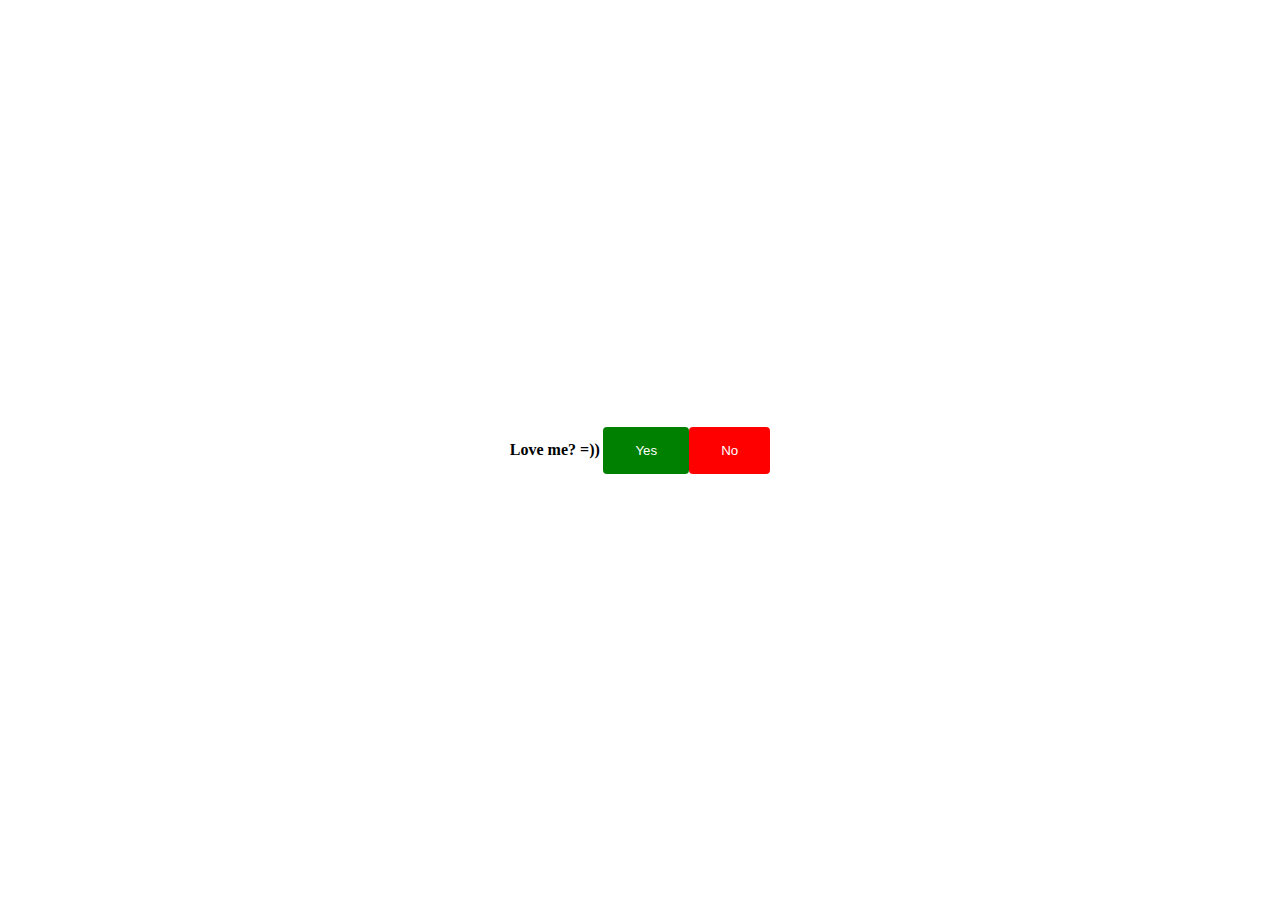
==== index.html @ 2a7c2017 "first touch" ====
<!DOCTYPE html>
<html lang="en">

<head>
    <meta charset="UTF-8" />
    <meta name="viewport" content="width=device-width, initial-scale=1.0" />
    <title>will you?</title>

    <style>
        html,
        body {
            width: 100%;
            height: 100%;
            display: flex;
            justify-content: center;
            align-items: center;
        }

        button {
            background-color: red;
            border: none;
            color: #fff;
            padding: 1rem 2rem;
            border-radius: 4px;
            transform-style: preserve-3d;
        }

        .button-wrapper {
            perspective: 400px;
        }

        .buttonY {
            background-color: green;
        }
    </style>
</head>

<body>
    <h4>Love me? =))&MediumSpace;</h4>
    <div class="button-wr">
        <button class="buttonY">Yes</button>
    </div>

    <div class="button-wrapper">
        <button id="button">No</button>
    </div>

</body>
<script>
    const button = document.getElementById('button')

    const distanceBetween = (p1x, p1y, p2x, p2y) => {
        const dx = p1x - p2x
        const dy = p1y - p2y
        return Math.sqrt(dx * dx + dy * dy)
    }

    const bx =
        button.parentNode.offsetLeft +
        button.offsetLeft +
        button.offsetWidth / 2

    const by =
        button.parentNode.offsetTop + button.offsetTop + button.offsetHeight / 2

    const radius = Math.max(
        button.offsetWidth * 0.75,
        button.offsetHeight * 0.75,
        100,
    )

    document.addEventListener('mousemove', (event) => {
        const dist = distanceBetween(event.clientX, event.clientY, bx, by)
        const angle = Math.atan2(event.clientY - by, event.clientX - bx)

        const ox = -1 * Math.cos(angle) * Math.max(radius - dist, 0)
        const oy = -1 * Math.sin(angle) * Math.max(radius - dist, 0)

        const rx = oy / 2
        const ry = -ox / 2

        button.style.transition = 'all 0.1s ease'
        button.style.transform = `translate(${ox}px, ${oy}px) rotateX(${rx}deg) rotateY(${ry}deg)`
        button.style.boxShadow = `0px ${Math.abs(oy)}px ${(Math.abs(oy) / radius) * 40
            }px rgba(0,0,0,.15)`
    })
</script>
</html>
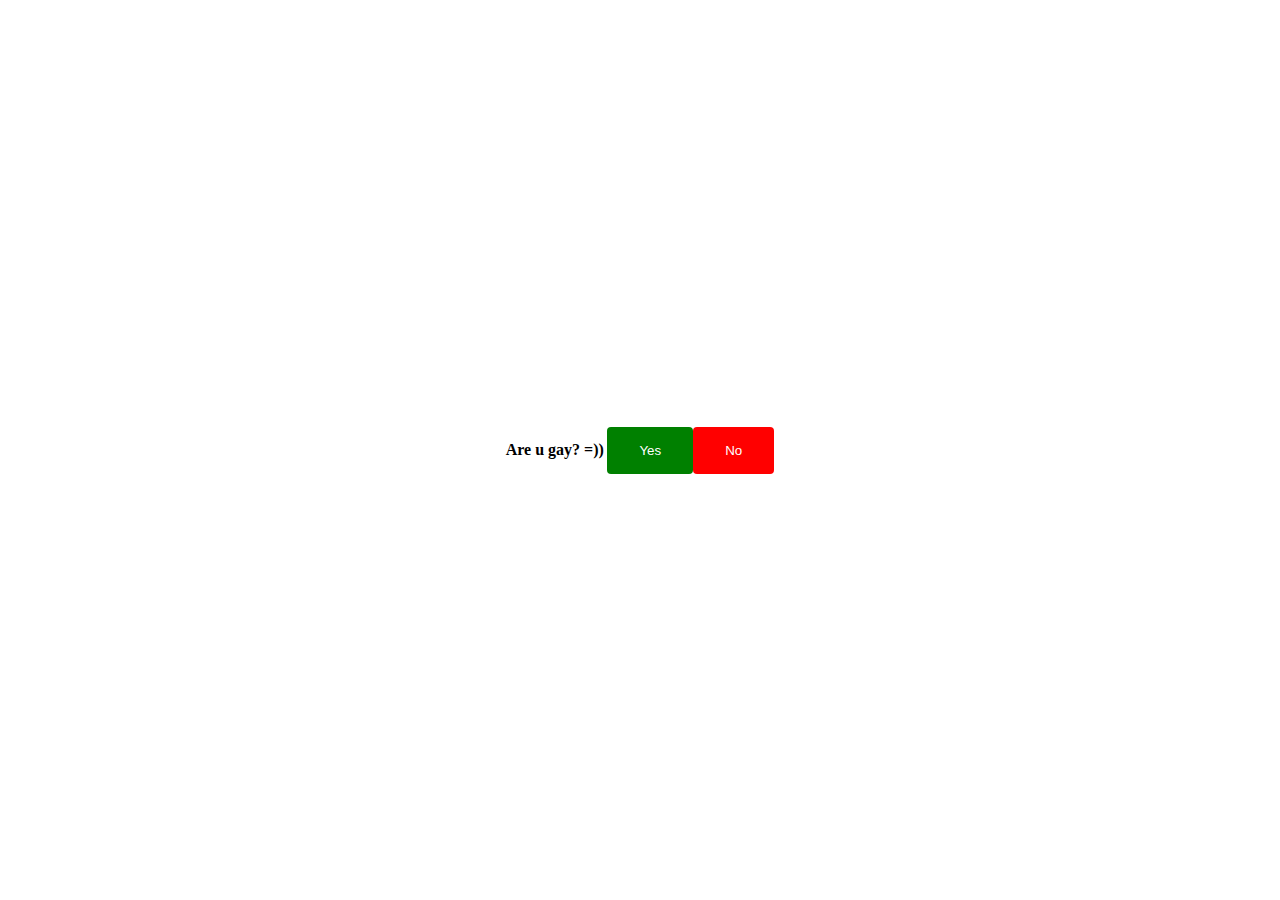
==== commit 58bc597b: "troll" ====
--- a/index.html
+++ b/index.html
@@ -5,40 +5,16 @@
     <meta charset="UTF-8" />
     <meta name="viewport" content="width=device-width, initial-scale=1.0" />
     <title>will you?</title>
-
-    <style>
-        html,
-        body {
-            width: 100%;
-            height: 100%;
-            display: flex;
-            justify-content: center;
-            align-items: center;
-        }
-
-        button {
-            background-color: red;
-            border: none;
-            color: #fff;
-            padding: 1rem 2rem;
-            border-radius: 4px;
-            transform-style: preserve-3d;
-        }
-
-        .button-wrapper {
-            perspective: 400px;
-        }
-
-        .buttonY {
-            background-color: green;
-        }
-    </style>
+    <link rel="icon" href="logo-title.png" type="image/png">
+    <link rel="stylesheet" type="text/css" href="styles.css" />
 </head>
 
 <body>
-    <h4>Love me? =))&MediumSpace;</h4>
+    <h4>Are u gay? =))&MediumSpace;</h4>
     <div class="button-wr">
-        <button class="buttonY">Yes</button>
+        <a href="troll.html">
+            <button class="buttonY">Yes</button>
+        </a>
     </div>
 
     <div class="button-wrapper">
@@ -46,43 +22,6 @@
     </div>
 
 </body>
-<script>
-    const button = document.getElementById('button')
+<script src="index.js"></script>
 
-    const distanceBetween = (p1x, p1y, p2x, p2y) => {
-        const dx = p1x - p2x
-        const dy = p1y - p2y
-        return Math.sqrt(dx * dx + dy * dy)
-    }
-
-    const bx =
-        button.parentNode.offsetLeft +
-        button.offsetLeft +
-        button.offsetWidth / 2
-
-    const by =
-        button.parentNode.offsetTop + button.offsetTop + button.offsetHeight / 2
-
-    const radius = Math.max(
-        button.offsetWidth * 0.75,
-        button.offsetHeight * 0.75,
-        100,
-    )
-
-    document.addEventListener('mousemove', (event) => {
-        const dist = distanceBetween(event.clientX, event.clientY, bx, by)
-        const angle = Math.atan2(event.clientY - by, event.clientX - bx)
-
-        const ox = -1 * Math.cos(angle) * Math.max(radius - dist, 0)
-        const oy = -1 * Math.sin(angle) * Math.max(radius - dist, 0)
-
-        const rx = oy / 2
-        const ry = -ox / 2
-
-        button.style.transition = 'all 0.1s ease'
-        button.style.transform = `translate(${ox}px, ${oy}px) rotateX(${rx}deg) rotateY(${ry}deg)`
-        button.style.boxShadow = `0px ${Math.abs(oy)}px ${(Math.abs(oy) / radius) * 40
-            }px rgba(0,0,0,.15)`
-    })
-</script>
 </html>--- a/styles.css
+++ b/styles.css
@@ -0,0 +1,25 @@
+html,
+body {
+    width: 100%;
+    height: 100%;
+    display: flex;
+    justify-content: center;
+    align-items: center;
+}
+
+button {
+    background-color: red;
+    border: none;
+    color: #fff;
+    padding: 1rem 2rem;
+    border-radius: 4px;
+    transform-style: preserve-3d;
+}
+
+.button-wrapper {
+    perspective: 400px;
+}
+
+.buttonY {
+    background-color: green;
+}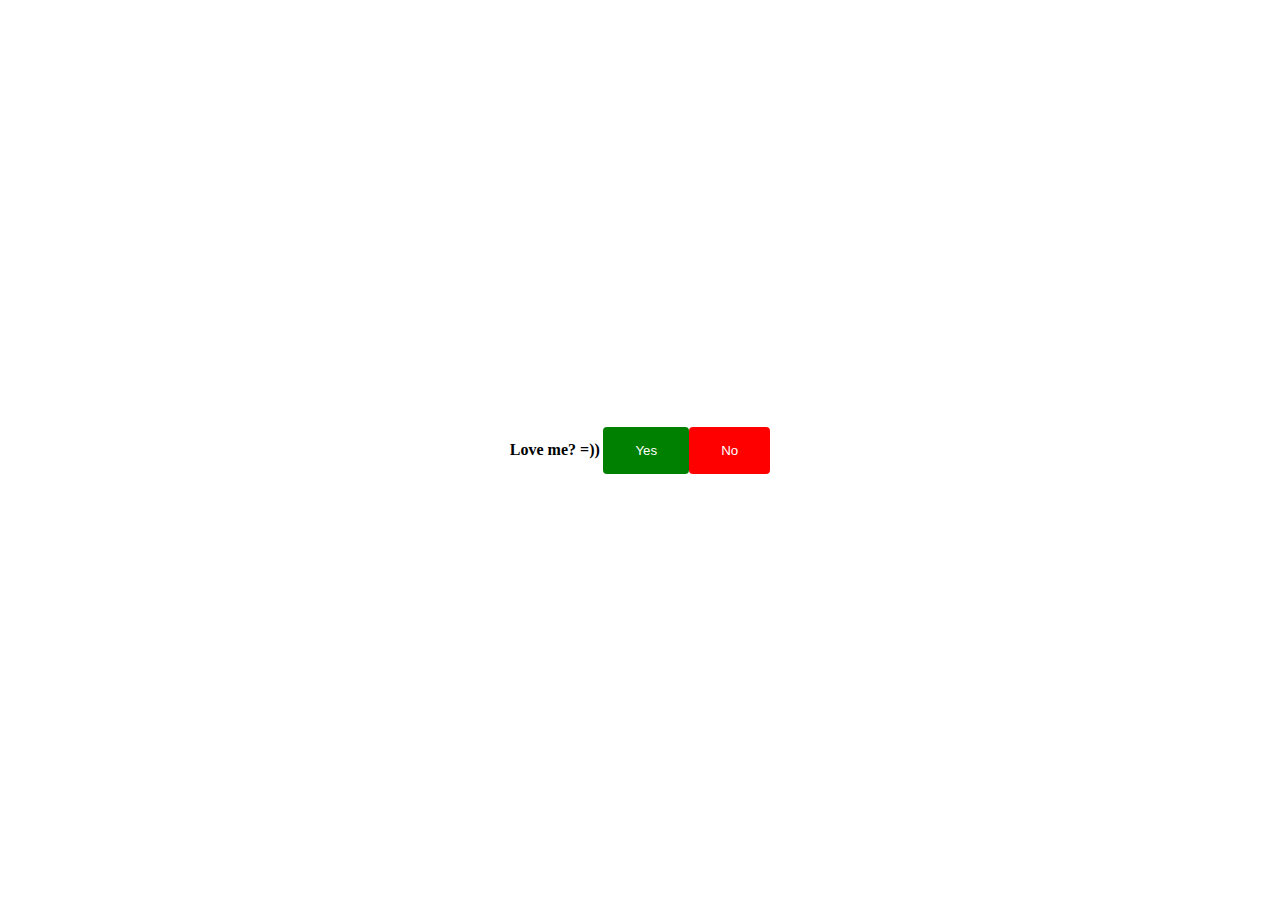
==== commit 796e4792: "abc" ====
--- a/index.html
+++ b/index.html
@@ -10,9 +10,9 @@
 </head>
 
 <body>
-    <h4>Are u gay? =))&MediumSpace;</h4>
+    <h4>Love me? =))&MediumSpace;</h4>
     <div class="button-wr">
-        <a href="troll.html">
+        <a href="me.html">
             <button class="buttonY">Yes</button>
         </a>
     </div>
